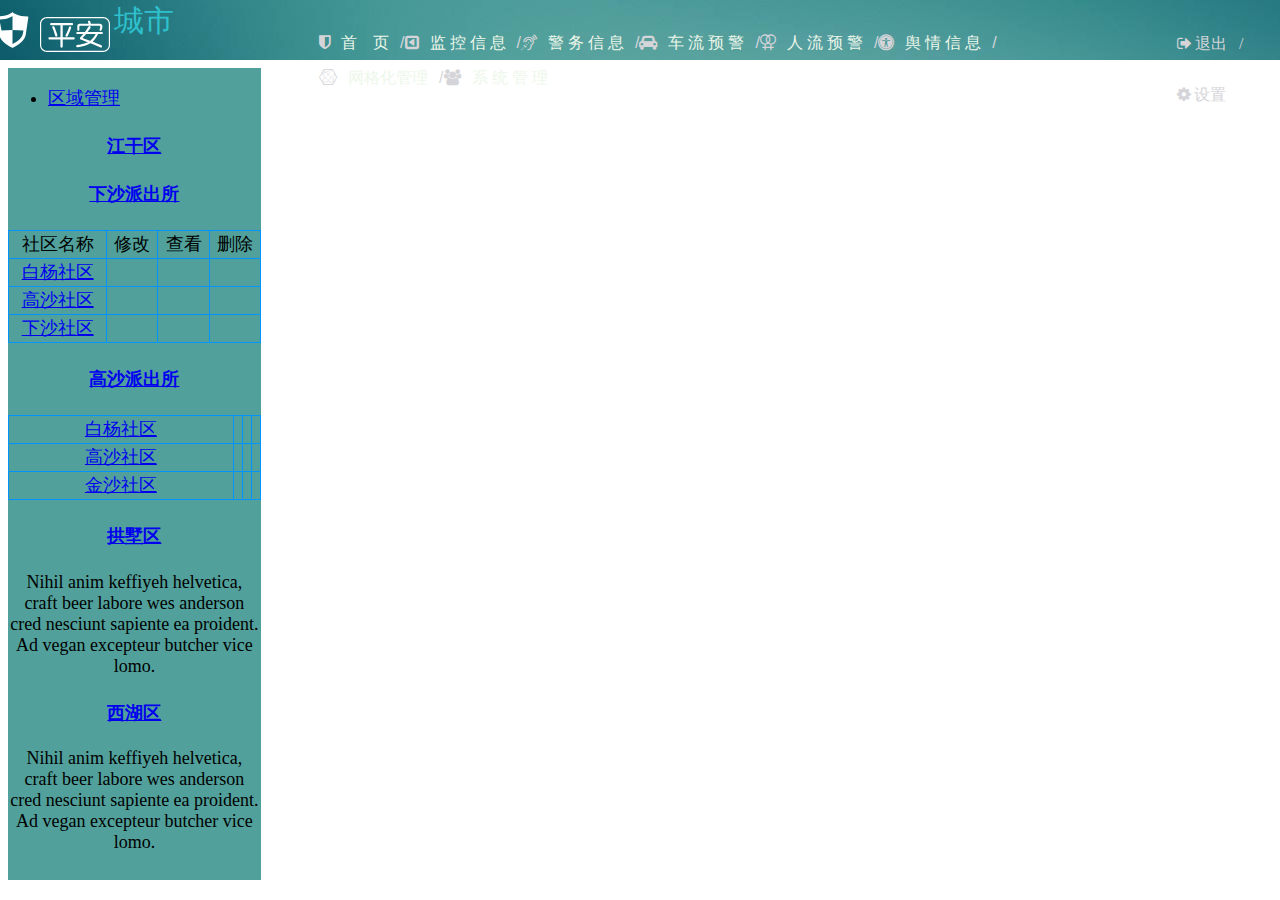
==== index.html @ f8cb3786 "Initial commit" ====
<!DOCTYPE html PUBLIC "-//W3C//DTD XHTML 1.0 Transitional//EN" "http://www.w3.org/TR/xhtml1/DTD/xhtml1-transitional.dtd">
<html xmlns="http://www.w3.org/1999/xhtml">
<head>
<meta http-equiv="Content-Type" content="text/html; charset=utf-8" />
<title>导航</title>
<link href="css/default.css" rel="stylesheet" type="text/css" />
<link rel="stylesheet" href="css/bootstrap.min.css">
	<link rel="stylesheet" href="font-awesome-4.7.0/css/font-awesome.min.css">
	<script language="javascript" type="text/javascript" src="js/jquery.pack.js"></script>
<style>
	a{color: #d5d5d9;text-decoration: none;}
	#top-bar{min-width: 960px; background-image: url("images/index_bg.jpg");  height:60px;  color: #d5d5d9}
	#system-logo .logo{width: 55px;height: 100%;margin-right: 0;padding-right: 0;float:left}
	#system-logo {height:100%;}
	#system-logo span{  color: #2ec0cc;font-size:30px;}
	.bar a{margin-left: 3px;}
	.bar a:hover{color: #23707e;text-decoration: none;}
	.exit,.setting{float: left; margin-right:8px;margin-top: 35px;}
</style>
</head>
<body>
		<div id="MutiNav">
			<div class="row" id="top-bar">
			<div id="nav-left" style="width:15%;height:100%;float:left">
				<div id="system-logo">

					<img src="images/city-safety.svg" alt="logo" class="logo">
					<div style="float:left;height:100%;text-align:center">
						<img src="images/safety.svg" alt="logo" class="logo-name" style="width:70px;margin-top:15px">
						<span>城市</span>
					</div>

				</div>
			</div>

			<div  id="nav-center" style="width:70%;float:left;height:100%;" >
				<div style="width:85%;float:right;margin-top:25px;">
					<ul class="multiUl">

						<li class="fa fa-shield"><a class="go" href="##" title="">首&nbsp;&nbsp;&nbsp;&nbsp;页</a></li>

						<li class="s">/</li>
						<li class="fa fa-caret-square-o-left"><a class="go"  href="##" title="监控">监&nbsp;控&nbsp;信&nbsp;息</a>
							<blockquote>
								<div class="ChildNavIn">
									<a class="First " href="##">实时监控</a>
									<a class="" href="##">历史监控</a>

								</div></blockquote>
						</li>

						<li class="s">/</li>
						<li class="fa fa-assistive-listening-systems"><a class="go" href="##" title="">警&nbsp;务&nbsp;信&nbsp;息</a>
							<blockquote>
								<div class="ChildNavIn">
									<a class="First " href="##">警报信息</a>
									<a class="" href="##">警报处理</a>
									<a class="" href="##">警报管理</a>

								</div>
							</blockquote>
						</li>

						<li class="s">/</li>
						<li class="fa fa-car"><a class="go" href="##" title="车流预警">车&nbsp;流&nbsp;预&nbsp;警</a>
							<blockquote>
								<div class="ChildNavIn">
									<a class="First " href="##">车流预警</a>
									<a class="" href="##">统计分析</a>
								</div>
							</blockquote>
						</li>

						<li class="s">/</li>
						<li  class="fa fa-venus-double" ><a class="go" href="##" title="人流预警">人&nbsp;流&nbsp;预&nbsp;警</a>
							<blockquote>
								<div class="ChildNavIn">
									<a class="First " href="##">人流预警</a>
									<a class="" href="##">统计分析</a>
								</div>
							</blockquote>
						</li>

						<li class="s">/</li>
						<li class="fa fa-universal-access"><a class="go" href="##" title="舆情">舆&nbsp;情&nbsp;信&nbsp;息</a>
							<blockquote>
								<div class="ChildNavIn">
									<a class="First " href="##">舆情预警</a>
									<a class="" href="##">统计分析</a>
								</div>
							</blockquote>
						</li>

						<li class="s">/</li>
						<li class="fa fa-connectdevelop"><a class="go" href="##" title="网格化管理">网格化管理</a>
							<blockquote>
								<div class="ChildNavIn">
									<a class="First " href="##">社区人员信息</a>
									<a class="" href="##">重点人员信息</a>
									<a class="" href="##">治安信息统计分析</a>
								</div>
							</blockquote>
						</li>


						<li class="s">/</li>
						<li class="fa fa-users"><a class="go" href="##" title="系统管理">系&nbsp;统&nbsp;管&nbsp;理</a>
							<blockquote>
								<div class="ChildNavIn">
									<a class="" href="managing-people.html" target="right_iFrame">管理员管理</a>
									<a class="First " href="person.html" target="right_iFrame">普通用户管理</a>
									<a class="" href="##">区域管理</a>
									<a class="" href="##">设备管理</a>
								</div>
							</blockquote>
						</li>

					</ul>
				</div>

			</div>

			<div class="bar" style="float:right;width:15%;height: 100%">
				<div id="bar-left" style="float:right;width:60%;height: 100%">
					<!--<span class="fa fa-user-circle welcome"><a href="#">admin</a>, 欢迎使用!&nbsp;&nbsp;&nbsp;/</span>-->
					<!--退出-->
					<span class="fa fa-sign-out exit"><a href="#">退出</a>&nbsp;&nbsp;&nbsp;/</span>
					<!--设置-->
					<span class="fa fa-gear setting"><a href="#">设置</a></span>
				</div>
			</div>
			</div>
	 <script type="text/javascript">
	
			var mst;
			jQuery(".multiUl li").hover(function(){
			var curItem = jQuery(this);
			mst = setTimeout(function(){//延时触发
				curItem.find("blockquote").slideDown('fast');
				mst = null;
			});
			}, function(){
			if(mst!=null)clearTimeout(mst);
			jQuery(this).find("blockquote").slideUp('fast');
			});
	 </script>
     </div>
		<div id="right_iFrame">
			<iframe name="right_iFrame" src="20170628current_vio.html" frameborder=0 scrolling="no"
					style="margin-left:0;float:right;width:100%;height:820px"></iframe>
		</div>
</body>
</html>
---- css/default.css ----
@charset "utf-8";
/* CSS Document */
body,ul,li,blockquote {PADDING: 0px;MARGIN: 0px;font-size:16px}
ul,li{list-style-type: none;}
html,body{ margin:0px; padding:0px;overflow:hidden;}
a {COLOR: #105b49; TEXT-DECORATION: none; outline: none}
a:hover {COLOR: #0a382d; TEXT-DECORATION: underline}
/*.clear{ width:100%; height:0px; line-height:1px; font-size:1px; clear:both;}*/
#MutiNav {font-size:16px;color:#FFFFFF;
	background-image: url(nav.png);
	background-repeat: repeat-x;
	background-position: left top;}
#MutiNav A {TEXT-DECORATION: none}
#MutiNav .multiUl { width:100%; height:100%; CLEAR: both; display:block;}
#MutiNav .multiUl LI {font-size:16px;display:block; float:left; height:35px; LINE-HEIGHT: 35px; POSITION: relative;}
#MutiNav .multiUl LI A.go {
	PADDING-RIGHT: 4px; DISPLAY: inline-block; PADDING-LEFT: 4px; Z-INDEX: 300; PADDING-BOTTOM: 0px; MARGIN: 0px 7px; WIDTH: auto; COLOR: #edf7ea; LINE-HEIGHT: 35px; PADDING-TOP: 0px; HEIGHT: 35px; TEXT-ALIGN: center
}
#MutiNav .multiUl LI A.on {
	FONT-WEIGHT: bold; COLOR: #dfe8d9; TEXT-DECORATION: none
}
#Nav LI.s {
	DISPLAY: inline; FLOAT: left; WIDTH: 8px; COLOR: #517b55; LINE-HEIGHT: 35px; HEIGHT: 35px; TEXT-ALIGN: center
}
#MutiNav .multiUl LI BLOCKQUOTE {
	/*padding:0px 0px;*/
	padding-top:5px;
	padding-left:0px;
	border-left: 0px;
	DISPLAY: none; Z-INDEX: 201; LEFT:0px;
	POSITION: absolute; TOP: 30px; HEIGHT: auto
}
#MutiNav .multiUl LI BLOCKQUOTE .ChildNavIn {
	PADDING-RIGHT: 0px; PADDING-LEFT: 0px;
	BACKGROUND: /*url(icon.png)*/ #51a09b no-repeat 37px -730px;
	PADDING-BOTTOM: 10px; OVERFLOW: hidden;
	WIDTH: 120px; COLOR: #dee6e9; PADDING-TOP: 10px;
	HEIGHT: auto; TEXT-ALIGN: center
}
#MutiNav .multiUl LI BLOCKQUOTE .ChildNavIn A {
	/*PADDING-RIGHT: 4px;*/
	font-size:16px;
	DISPLAY: inline;
	/*PADDING-LEFT: 4px;*/
	FLOAT: left;
	PADDING-BOTTOM: 2px;
	MARGIN: 3px 0px 3px 0px;
	WIDTH: 100%;
	height:100%;
	COLOR: #dee6e9;
	LINE-HEIGHT:20px;
	PADDING-TOP: 2px;
	BORDER-BOTTOM: #255f51 1px dotted;
	TEXT-ALIGN: center
}
#MutiNav .multiUl LI BLOCKQUOTE A:hover {
	BACKGROUND: #2c705f; COLOR: #fefbc2! important
}
/*#MutiNav .multiUl #TopNavDept {
	
}*/
#MutiNav .multiUl #TopNavDept BLOCKQUOTE {
	DISPLAY: none; LEFT: -254px
}
#MutiNav .multiUl #TopNavDept BLOCKQUOTE .ChildNavIn {
	BACKGROUND: #1b453b; WIDTH: 1000px
}
#MutiNav .multiUl #TopNavDept .NavDeptIn {
	DISPLAY: inline; BACKGROUND: none transparent scroll repeat 0% 0%; FLOAT: left; MARGIN: 0px 0px 0px 20px; WIDTH: 310px; TEXT-ALIGN: left! important
}
#MutiNav .multiUl #TopNavDept .NavDeptIn A {
	FLOAT: none; BORDER-TOP-STYLE: none; BORDER-RIGHT-STYLE: none; BORDER-LEFT-STYLE: none; BORDER-BOTTOM-STYLE: none
}
#TopNavDept .NavDeptIn H6 {
	OVERFLOW: hidden; WIDTH: 310px; LINE-HEIGHT: 23px! important; BORDER-BOTTOM: #2c705f 1px solid; HEIGHT: 23px! important; TEXT-ALIGN: left
}
#TopNavDept .NavDeptIn H6 A {
	DISPLAY: block; MARGIN: 0px; LINE-HEIGHT: 23px; HEIGHT: 23px! important
}
#MutiNav .multiUl #TopNavDept .NavDeptIn .NavDeptInList {
	MARGIN-TOP: 5px; OVERFLOW: hidden; WIDTH: auto
}
#MutiNav .multiUl #TopNavDept .NavDeptIn .NavDeptInList A {
	FLOAT: left; MARGIN: 2px 1px 0px; WIDTH: auto; COLOR: #acbc9e; WHITE-SPACE: nowrap
}
#MutiNav .multiUl #TopNavDept .NavDeptInOther {
	CLEAR: both; PADDING-RIGHT: 0px; PADDING-LEFT: 20px; PADDING-BOTTOM: 0px; MARGIN: 5px 0px; OVERFLOW: hidden; PADDING-TOP: 5px
}
#MutiNav .multiUl #TopNavDept .NavDeptInOther A {
	PADDING-LEFT: 13px; BACKGROUND: url(icon.png) no-repeat 0px -116px; MARGIN: 0px 7px; WIDTH: auto; BORDER-TOP-STYLE: none; BORDER-RIGHT-STYLE: none; BORDER-LEFT-STYLE: none; BORDER-BOTTOM-STYLE: none
}
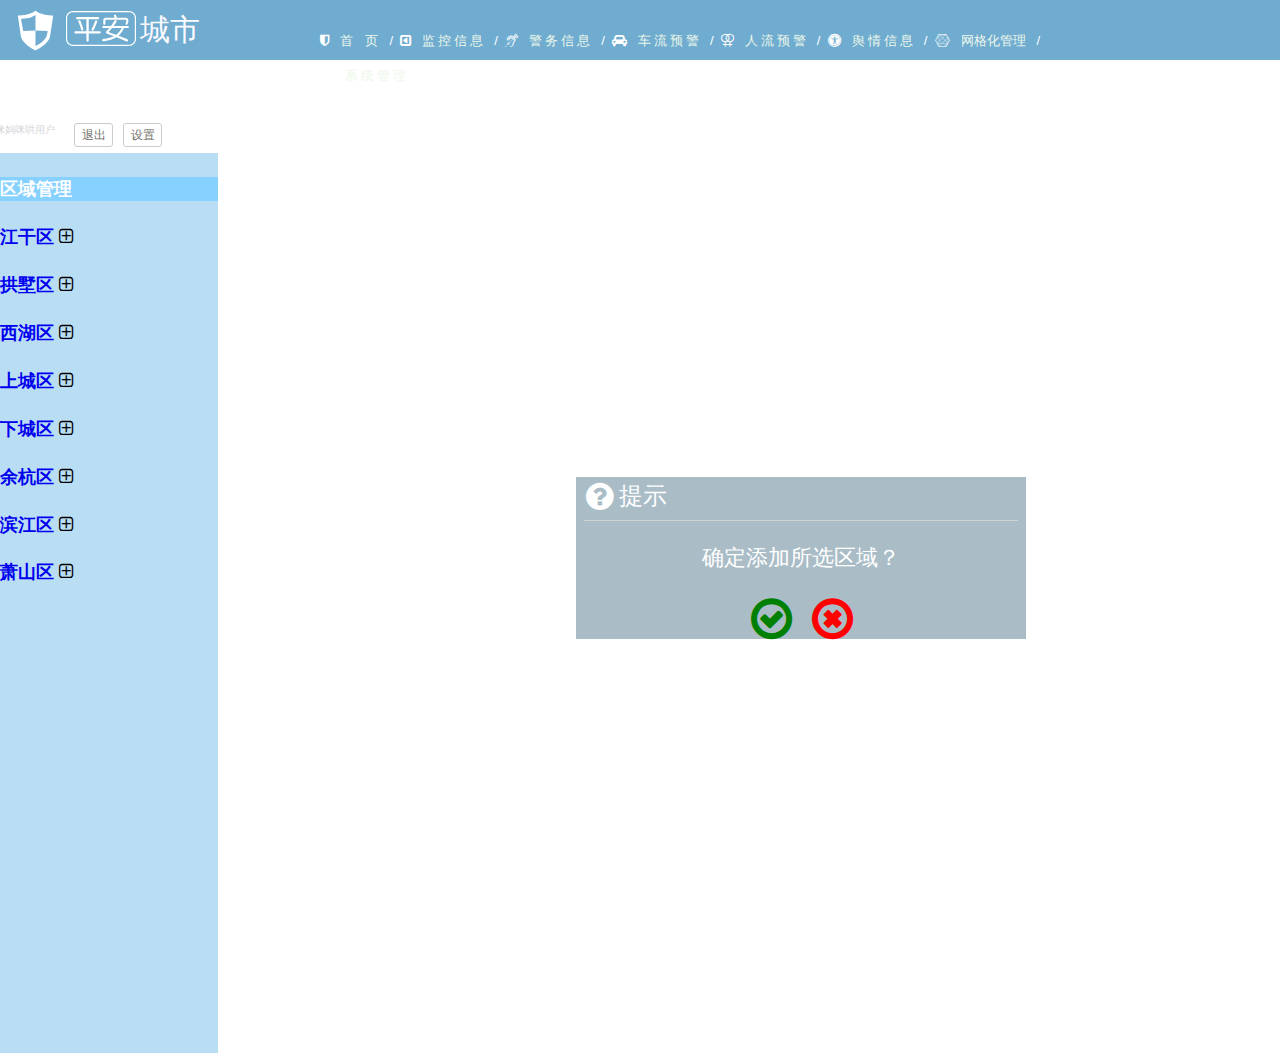
==== commit 6688d00c: "0710" ====
--- a/index.html
+++ b/index.html
@@ -1,55 +1,49 @@
 <!DOCTYPE html PUBLIC "-//W3C//DTD XHTML 1.0 Transitional//EN" "http://www.w3.org/TR/xhtml1/DTD/xhtml1-transitional.dtd">
 <html xmlns="http://www.w3.org/1999/xhtml">
+
 <head>
-<meta http-equiv="Content-Type" content="text/html; charset=utf-8" />
-<title>导航</title>
-<link href="css/default.css" rel="stylesheet" type="text/css" />
-<link rel="stylesheet" href="css/bootstrap.min.css">
+	<meta http-equiv="Content-Type" content="text/html; charset=utf-8" />
+	<title>导航</title>
+	<link href="css/default.css" rel="stylesheet" type="text/css" />
+	<link rel="stylesheet" href="css/bootstrap.min.css">
 	<link rel="stylesheet" href="font-awesome-4.7.0/css/font-awesome.min.css">
+	<script src="js/jquery-3.2.1.min.js"></script>
 	<script language="javascript" type="text/javascript" src="js/jquery.pack.js"></script>
-<style>
-	a{color: #d5d5d9;text-decoration: none;}
-	#top-bar{min-width: 960px; background-image: url("images/index_bg.jpg");  height:60px;  color: #d5d5d9}
-	#system-logo .logo{width: 55px;height: 100%;margin-right: 0;padding-right: 0;float:left}
-	#system-logo {height:100%;}
-	#system-logo span{  color: #2ec0cc;font-size:30px;}
-	.bar a{margin-left: 3px;}
-	.bar a:hover{color: #23707e;text-decoration: none;}
-	.exit,.setting{float: left; margin-right:8px;margin-top: 35px;}
-</style>
+	<script src="js/bootstrap.min.js"></script>
+	<link rel="stylesheet" href="css/index.css">
+	<!--引用外部字体-->
+	<link href='http://cdn.webfont.youziku.com/webfonts/nomal/104818/46724/595d9c87f629d80a88923feb.css' rel='stylesheet' type='text/css'/>
+
 </head>
 <body>
-		<div id="MutiNav">
-			<div class="row" id="top-bar">
-			<div id="nav-left" style="width:15%;height:100%;float:left">
+	<div id="MutiNav">
+		<div class="row" id="top-bar">
+			<div id="nav-left">
 				<div id="system-logo">
-
 					<img src="images/city-safety.svg" alt="logo" class="logo">
-					<div style="float:left;height:100%;text-align:center">
-						<img src="images/safety.svg" alt="logo" class="logo-name" style="width:70px;margin-top:15px">
+					<div class="slogo">
+						<img src="images/safety.svg" alt="logo" class="logo-name">
 						<span>城市</span>
 					</div>
-
 				</div>
 			</div>
 
-			<div  id="nav-center" style="width:70%;float:left;height:100%;" >
-				<div style="width:85%;float:right;margin-top:25px;">
+			<div id="nav-center">
+				<div class="navCen" >
 					<ul class="multiUl">
-
 						<li class="fa fa-shield"><a class="go" href="##" title="">首&nbsp;&nbsp;&nbsp;&nbsp;页</a></li>
 
-						<li class="s">/</li>
-						<li class="fa fa-caret-square-o-left"><a class="go"  href="##" title="监控">监&nbsp;控&nbsp;信&nbsp;息</a>
+						<li class="s">/&nbsp;&nbsp;</li>
+						<li class="fa fa-caret-square-o-left"><a class="go" href="##" title="监控">监&nbsp;控&nbsp;信&nbsp;息</a>
 							<blockquote>
 								<div class="ChildNavIn">
 									<a class="First " href="##">实时监控</a>
 									<a class="" href="##">历史监控</a>
-
-								</div></blockquote>
+								</div>
+							</blockquote>
 						</li>
 
-						<li class="s">/</li>
+						<li class="s">/&nbsp;&nbsp;</li>
 						<li class="fa fa-assistive-listening-systems"><a class="go" href="##" title="">警&nbsp;务&nbsp;信&nbsp;息</a>
 							<blockquote>
 								<div class="ChildNavIn">
@@ -61,7 +55,7 @@
 							</blockquote>
 						</li>
 
-						<li class="s">/</li>
+						<li class="s">/&nbsp;&nbsp;</li>
 						<li class="fa fa-car"><a class="go" href="##" title="车流预警">车&nbsp;流&nbsp;预&nbsp;警</a>
 							<blockquote>
 								<div class="ChildNavIn">
@@ -71,8 +65,8 @@
 							</blockquote>
 						</li>
 
-						<li class="s">/</li>
-						<li  class="fa fa-venus-double" ><a class="go" href="##" title="人流预警">人&nbsp;流&nbsp;预&nbsp;警</a>
+						<li class="s">/&nbsp;&nbsp;</li>
+						<li class="fa fa-venus-double"><a class="go" href="##" title="人流预警">人&nbsp;流&nbsp;预&nbsp;警</a>
 							<blockquote>
 								<div class="ChildNavIn">
 									<a class="First " href="##">人流预警</a>
@@ -81,7 +75,7 @@
 							</blockquote>
 						</li>
 
-						<li class="s">/</li>
+						<li class="s">/&nbsp;&nbsp;</li>
 						<li class="fa fa-universal-access"><a class="go" href="##" title="舆情">舆&nbsp;情&nbsp;信&nbsp;息</a>
 							<blockquote>
 								<div class="ChildNavIn">
@@ -91,7 +85,7 @@
 							</blockquote>
 						</li>
 
-						<li class="s">/</li>
+						<li class="s">/&nbsp;&nbsp;</li>
 						<li class="fa fa-connectdevelop"><a class="go" href="##" title="网格化管理">网格化管理</a>
 							<blockquote>
 								<div class="ChildNavIn">
@@ -103,7 +97,7 @@
 						</li>
 
 
-						<li class="s">/</li>
+						<li class="s">/&nbsp;&nbsp;</li>
 						<li class="fa fa-users"><a class="go" href="##" title="系统管理">系&nbsp;统&nbsp;管&nbsp;理</a>
 							<blockquote>
 								<div class="ChildNavIn">
@@ -120,34 +114,40 @@
 
 			</div>
 
-			<div class="bar" style="float:right;width:15%;height: 100%">
-				<div id="bar-left" style="float:right;width:60%;height: 100%">
-					<!--<span class="fa fa-user-circle welcome"><a href="#">admin</a>, 欢迎使用!&nbsp;&nbsp;&nbsp;/</span>-->
+			<div class="bar">
+				<div class="userWel"><a>妈咪妈咪哄</a>用户</div>
+				<div id="bar-left">
 					<!--退出-->
-					<span class="fa fa-sign-out exit"><a href="#">退出</a>&nbsp;&nbsp;&nbsp;/</span>
+					<button type="button" class="btn btn-default btn-xs exit">退出</button>
 					<!--设置-->
-					<span class="fa fa-gear setting"><a href="#">设置</a></span>
+					<button type="button" class="btn btn-default btn-xs setting">设置</button>
 				</div>
 			</div>
 			</div>
-	 <script type="text/javascript">
-	
-			var mst;
-			jQuery(".multiUl li").hover(function(){
+
+     </div>
+	<div id="right_iFrame">
+		<iframe name="right_iFrame" src="v6-current_vio.html" frameborder=0 scrolling="no" style="margin-left:0;float:right;width:100%;height:100vh"></iframe>
+	</div>
+	</body>
+<!-- 导航 -->
+	<script type="text/javascript">
+		var mst;
+		jQuery(".multiUl li").hover(function () {
 			var curItem = jQuery(this);
-			mst = setTimeout(function(){//延时触发
+			mst = setTimeout(function () { //延时触发
 				curItem.find("blockquote").slideDown('fast');
 				mst = null;
 			});
-			}, function(){
-			if(mst!=null)clearTimeout(mst);
+		}, function () {
+			if (mst != null) clearTimeout(mst);
 			jQuery(this).find("blockquote").slideUp('fast');
-			});
-	 </script>
-     </div>
-		<div id="right_iFrame">
-			<iframe name="right_iFrame" src="20170628current_vio.html" frameborder=0 scrolling="no"
-					style="margin-left:0;float:right;width:100%;height:820px"></iframe>
-		</div>
-</body>
+		});
+	</script>
+	<!--<script>
+		function changeColor() {
+			$(this).find("a").css("color", "417898");
+			$("this icon").css("color", "417898");
+		};
+	</script>-->
 </html>--- a/css/default.css
+++ b/css/default.css
@@ -32,14 +32,16 @@
 }
 #MutiNav .multiUl LI BLOCKQUOTE .ChildNavIn {
 	PADDING-RIGHT: 0px; PADDING-LEFT: 0px;
-	BACKGROUND: /*url(icon.png)*/ #51a09b no-repeat 37px -730px;
+	BACKGROUND: url(icon.png) #90bdd8 no-repeat 37px -730px;
 	PADDING-BOTTOM: 10px; OVERFLOW: hidden;
-	WIDTH: 120px; COLOR: #dee6e9; PADDING-TOP: 10px;
+	WIDTH: 120px; 
+	/*COLOR: #dee6e9; */
+	PADDING-TOP: 10px;
 	HEIGHT: auto; TEXT-ALIGN: center
 }
 #MutiNav .multiUl LI BLOCKQUOTE .ChildNavIn A {
 	/*PADDING-RIGHT: 4px;*/
-	font-size:16px;
+	font-size:14px;
 	DISPLAY: inline;
 	/*PADDING-LEFT: 4px;*/
 	FLOAT: left;
@@ -47,14 +49,15 @@
 	MARGIN: 3px 0px 3px 0px;
 	WIDTH: 100%;
 	height:100%;
-	COLOR: #dee6e9;
+	
+	/*COLOR: #dee6e9;*/
 	LINE-HEIGHT:20px;
 	PADDING-TOP: 2px;
-	BORDER-BOTTOM: #255f51 1px dotted;
+	/*BORDER-BOTTOM: #255f51 1px dotted;*/
 	TEXT-ALIGN: center
 }
 #MutiNav .multiUl LI BLOCKQUOTE A:hover {
-	BACKGROUND: #2c705f; COLOR: #fefbc2! important
+	BACKGROUND: #7eb7d8; COLOR: #fefbc2! important
 }
 /*#MutiNav .multiUl #TopNavDept {
 	
--- a/css/index.css
+++ b/css/index.css
@@ -0,0 +1,99 @@
+		a {
+			color: #d5d5d9;
+			text-decoration: none;
+		}
+
+		#top-bar {
+			min-width: 960px;
+			background-color: #6facd0;
+			height: 60px;
+			color: #d5d5d9
+		}
+
+		#system-logo .logo {
+			width: 81px;
+			margin-right: 0;
+			padding-right: 0;
+			float: left;
+			padding-left: 20px
+		}
+
+		#system-logo {
+			height: 100%;
+		}
+
+		#system-logo span {
+			color: #fbfaff;
+			font-size: 30px;
+			display: inline-block;
+			padding-top: 9px;
+			font-family: 'TSSunOldbbad4b92919972';
+		}
+
+		.exit,
+		.setting {
+			float: left;
+			width: 39px;
+			margin-top: 30px;
+			padding: 2px 3px;
+			margin-right: 10px;
+			color: #717169
+		}
+
+		#MutiNav .multiUl LI {
+			font-size: 13px;
+		}
+
+		.nav-left {
+			width: 15%;
+			height: 100%;
+			float: left;
+		}
+
+		.slogo {
+			float: left;
+			height: 100%;
+			text-align: center
+		}
+
+		.slogo img {
+			width: 70px;
+			margin-top: -15px
+		}
+
+		.nav-center {
+			width: 70%;
+			float: left;
+			height: 100%;
+		}
+
+		.navCen {
+			width: 60%;
+			float: left;
+			margin-top: 23px;
+			margin-left: 120px;
+			font-size: 14px;
+			color: white
+		}
+
+		.bar {
+			font-size: 10px;
+			float: left;
+			width: 17%;
+			height: 100%;
+		}
+
+		.bar:hover {
+			cursor: pointer
+		}
+
+		#bar-left {
+			float: right;
+			width: 60%;
+			height: 100%
+		}
+
+		.userWel {
+			float: left;
+			padding-top: 30px;
+		}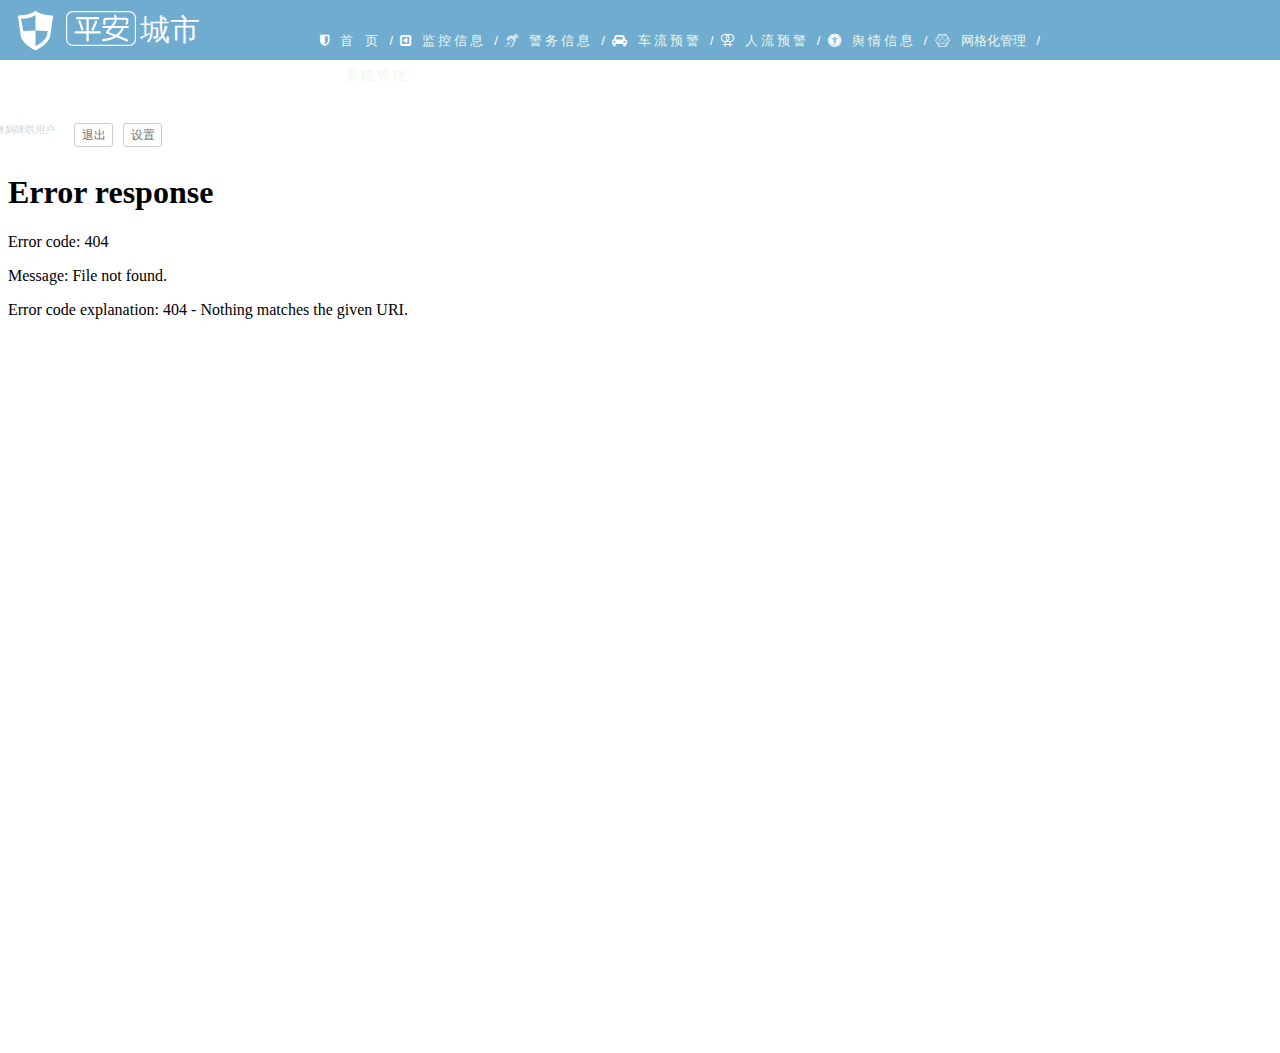
==== commit 660cfd91: "0717设备管理" ====
--- a/index.html
+++ b/index.html
@@ -14,6 +14,103 @@
 	<!--引用外部字体-->
 	<link href='http://cdn.webfont.youziku.com/webfonts/nomal/104818/46724/595d9c87f629d80a88923feb.css' rel='stylesheet' type='text/css'/>
 
+	<style>
+		a {
+			color: #d5d5d9;
+			text-decoration: none;
+		}
+
+		#top-bar {
+			min-width: 960px;
+			background-color: #6facd0;
+			height: 60px;
+			color: #d5d5d9
+		}
+
+		#system-logo .logo {
+			width: 81px;
+			margin-right: 0;
+			padding-right: 0;
+			float: left;
+			padding-left: 20px
+		}
+
+		#system-logo {
+			height: 100%;
+		}
+
+		#system-logo span {
+			color: #fbfaff;
+			font-size: 30px;
+			display: inline-block;
+			padding-top: 9px;
+			font-family: 'TSSunOldbbad4b92919972';
+		}
+
+		.exit,
+		.setting {
+			float: left;
+			width: 39px;
+			margin-top: 30px;
+			padding: 2px 3px;
+			margin-right: 10px;
+			color: #717169
+		}
+
+		#MutiNav .multiUl LI {
+			font-size: 13px;
+		}
+
+		.nav-left {
+			width: 15%;
+			height: 100%;
+			float: left;
+		}
+
+		.slogo {
+			float: left;
+			height: 100%;
+			text-align: center
+		}
+
+		.slogo img {
+			width: 70px;
+			margin-top: -15px
+		}
+
+		.nav-center {
+			width: 70%;
+			float: left;
+			height: 100%;
+		}
+
+		.navCen {
+			width: 60%;
+			float: left;
+			margin-top: 23px;
+			margin-left:120px;
+			font-size: 14px;
+			color: white
+		}
+
+		.bar {
+			font-size: 10px;
+			float: left;
+			width: 17%;
+			height: 100%;
+		}
+		
+		.bar:hover{cursor: pointer}
+
+		#bar-left {
+			float: right;
+			width: 60%;
+			height: 100%
+		}
+
+		.userWel{float: left;padding-top: 30px;}
+	</style>
+
 </head>
 <body>
 	<div id="MutiNav">
@@ -126,9 +223,10 @@
 			</div>
 
      </div>
-	<div id="right_iFrame">
-		<iframe name="right_iFrame" src="v6-current_vio.html" frameborder=0 scrolling="no" style="margin-left:0;float:right;width:100%;height:100vh"></iframe>
-	</div>
+		<div id="right_iFrame">
+			<iframe name="right_iFrame" src="20170628current_vio.html" frameborder=0 scrolling="no"
+					style="margin-left:0;float:right;width:100%;height:100vh"></iframe>
+		</div>
 	</body>
 <!-- 导航 -->
 	<script type="text/javascript">
--- a/css/index.css
+++ b/css/index.css
@@ -71,7 +71,7 @@
 			width: 60%;
 			float: left;
 			margin-top: 23px;
-			margin-left: 120px;
+			margin-left:120px;
 			font-size: 14px;
 			color: white
 		}
@@ -82,10 +82,8 @@
 			width: 17%;
 			height: 100%;
 		}
-
-		.bar:hover {
-			cursor: pointer
-		}
+		
+		.bar:hover{cursor: pointer}
 
 		#bar-left {
 			float: right;
@@ -93,7 +91,4 @@
 			height: 100%
 		}
 
-		.userWel {
-			float: left;
-			padding-top: 30px;
-		}+		.userWel{float: left;padding-top: 30px;}